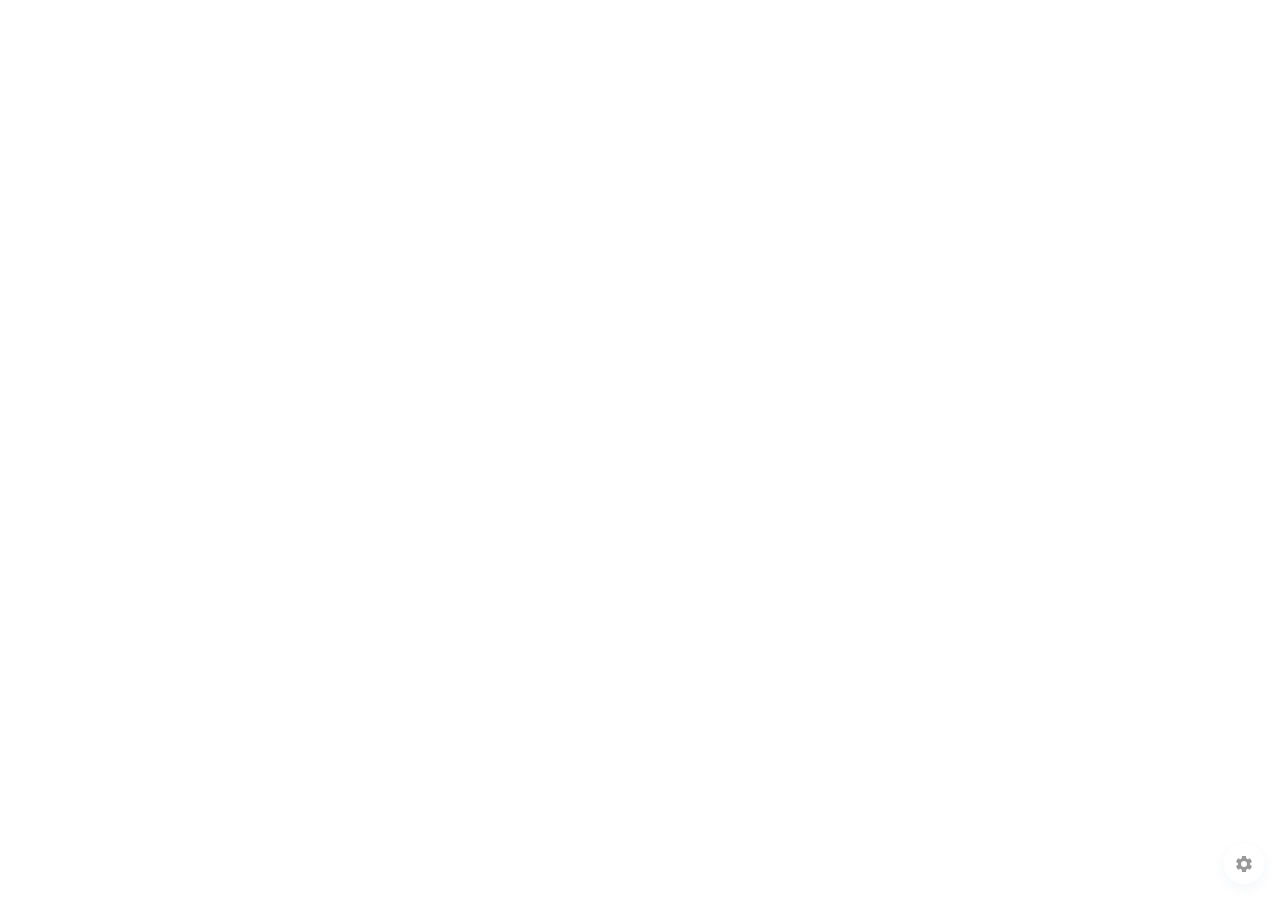
==== index.html @ f348ebe1 "feat: add admin dashboard and gameplay analytics for v0.4.0-beta Co-Authored-By: Claude Fable 5 <nor" ====
<!DOCTYPE html>
<html lang="ko">
<head>
  <meta charset="UTF-8" />
  <meta name="viewport"
        content="width=device-width, initial-scale=1.0, maximum-scale=1.0, user-scalable=no, viewport-fit=cover" />
  <title>이슬로 베이비 미니게임</title>

  <!-- PWA: 홈 화면 추가 / 앱처럼 실행 (상대경로 → GitHub Pages 하위경로 OK) -->
  <link rel="manifest" href="manifest.webmanifest" />
  <meta name="theme-color" content="#7fbce6" />
  <link rel="icon" type="image/svg+xml" href="assets/icons/icon.svg" />
  <!-- iOS 홈 화면 추가 대응 -->
  <meta name="mobile-web-app-capable" content="yes" />
  <meta name="apple-mobile-web-app-capable" content="yes" />
  <meta name="apple-mobile-web-app-status-bar-style" content="default" />
  <meta name="apple-mobile-web-app-title" content="이슬로게임" />
  <link rel="apple-touch-icon" href="assets/icons/icon.svg" />

  <!-- 스타일 (색/폰트 값은 theme.css 에서 수정) -->
  <link rel="stylesheet" href="css/reset.css" />
  <link rel="stylesheet" href="css/theme.css" />
  <link rel="stylesheet" href="css/game.css" />
  <link rel="stylesheet" href="css/admin.css" />
</head>
<body>
  <!-- 게임이 그려지는 루트 -->
  <div id="app"></div>

  <!-- 스크립트 로드 순서 중요:
       config → components → scenes → interactions → analytics → game → admin → main -->
  <script src="config.js"></script>
  <script src="js/components.js"></script>
  <script src="js/scenes.js"></script>
  <script src="js/interactions.js"></script>
  <script src="js/analytics.js"></script>
  <script src="js/game.js"></script>
  <script src="js/admin.js"></script>
  <script src="js/main.js"></script>

  <!-- PWA 서비스워커 등록 (오프라인 캐싱 — file:// 직접 실행 시엔 조용히 무시) -->
  <script>
    if ('serviceWorker' in navigator && location.protocol.indexOf('http') === 0) {
      window.addEventListener('load', function () {
        navigator.serviceWorker.register('sw.js').catch(function () {});
      });
    }
  </script>
</body>
</html>
---- css/game.css ----
/* =============================================================================
 * game.css — 레이아웃 & 장면 스타일 (카드형 UI)
 * (구조/모양 조정. 색·폰트 값은 theme.css 변수를 사용)
 * ========================================================================== */

body {
  font-family: var(--font-family);
  color: var(--color-text);
  background: var(--bg-gradient);
}

#app {
  position: relative;
  width: 100vw;
  height: 100vh;
  height: 100dvh;
  overflow: hidden;
}

/* =============================================================================
 * 전역 욕실 배경 (모든 장면 공통) — SVG 연출 또는 background.png
 * ========================================================================== */
.bg-layer {
  position: absolute;
  inset: 0;
  z-index: 0;
  overflow: hidden;
  background: var(--bg-gradient);
  pointer-events: none;
}
.bg-layer > svg { position: absolute; inset: 0; width: 100%; height: 100%; display: block; }
.bg-layer.has-image { background-size: cover; background-position: center; }

.bg-bubble {
  position: absolute;
  bottom: -120px;
  border-radius: 50%;
  background: radial-gradient(circle at 35% 30%, rgba(255,255,255,0.9), rgba(200,235,250,0.4));
  opacity: 0.5;
  animation: floatUp linear infinite;
  animation-duration: 10s;
}
.bg-layer.has-image .bg-bubble { display: none; }

/* =============================================================================
 * 화면(스크린) 공통 — 상단 STEP 진행바 + 중앙 카드
 * ========================================================================== */
.screen {
  position: absolute;
  inset: 0;
  z-index: 1;
  display: flex;
  flex-direction: column;
  align-items: center;
  justify-content: flex-start;
  padding: clamp(10px, 2vw, 24px);
  gap: clamp(8px, 1.4vh, 16px);
  opacity: 0;
  visibility: hidden;
  transition: opacity var(--t-base) ease;
}
/* v0.2.8: 장면 전환은 부드러운 크로스 페이드 (카드 중앙 정렬 유지).
 * "다음으로 넘어가는 화살표 느낌"은 좌측 컨트롤의 파란 '다음(→)' 버튼이 담당. */
.screen.is-active { opacity: 1; visibility: visible; }
.screen.is-leaving { opacity: 0; }

/* ----- 상단 진행 표시 (v0.2.5: MISSION → STEP1 → STEP2 → STEP3 → MISSION 성공!)
 * 현재 진행 위치만 활성화(진한 파랑), 나머지는 비활성.
 * 클릭 이동은 config.options.stepNavigationEnabled 로 잠금 가능. ------------- */
.phase-list {
  display: flex;
  align-items: center;
  gap: clamp(4px, 0.8vw, 8px);
  flex-wrap: wrap;
}
.phase-item {
  font-family: inherit;
  font-size: clamp(10px, 1.4vw, 13px);
  font-weight: 800;
  letter-spacing: 0.4px;
  padding: 4px clamp(8px, 1.4vw, 14px);
  border-radius: 999px;
  color: #9cc0d8;
  background: rgba(255, 255, 255, 0.82);
  border: 1px solid #cfe2f0;
  white-space: nowrap;
  transition: background var(--t-fast), color var(--t-fast), transform var(--t-fast);
}
.phase-item.is-current {
  color: var(--color-text-invert);
  background: var(--color-blue-deep);
  border-color: var(--color-blue-deep);
}
button.phase-item.is-clickable { cursor: pointer; }
button.phase-item.is-clickable:active { transform: scale(0.92); }

/* ----- 하단 페이지 인디케이터 (v0.2.7: 카드뉴스형 진행 표시) ----------
 * 작고 깔끔한 원형 점 + 현재 페이지만 진한 파랑 알약(라벨 표시).
 * 클릭 이동은 config.options.stepNavigationEnabled 로 잠금 가능. ------- */
.page-indicator {
  position: fixed;
  left: 50%;
  bottom: clamp(10px, 2vh, 18px);
  transform: translateX(-50%);
  z-index: 16;
  display: flex;
  align-items: center;
  justify-content: center;
  gap: clamp(6px, 1.2vw, 10px);
  padding: 6px clamp(10px, 1.6vw, 14px);
  background: rgba(255, 255, 255, 0.62);
  border-radius: 999px;
  box-shadow: var(--shadow-card);
  -webkit-backdrop-filter: blur(4px);
  backdrop-filter: blur(4px);
  max-width: 92vw;
}
.page-dot {
  width: clamp(9px, 1.4vw, 12px);
  height: clamp(9px, 1.4vw, 12px);
  border-radius: 999px;
  background: #cfe2f0;                    /* 연한 파랑 (지난/이후 페이지) */
  border: none;
  padding: 0;
  display: inline-flex;
  align-items: center;
  justify-content: center;
  transition: background var(--t-fast), transform var(--t-fast);
}
.page-dot.is-current {
  width: auto;
  height: auto;
  background: var(--color-blue-deep);     /* 진한 파랑 (현재 페이지) */
  padding: 4px clamp(10px, 1.6vw, 14px);
  border-radius: 999px;
}
.page-dot-label {
  font-size: clamp(10px, 1.4vw, 13px);
  font-weight: 800;
  color: var(--color-text-invert);
  white-space: nowrap;
  letter-spacing: 0.3px;
}
button.page-dot.is-clickable { cursor: pointer; font-family: inherit; }
button.page-dot.is-clickable:active { transform: scale(0.9); }

/* ----- (구버전 상단 진행 점 — v0.2.3, 복구 대비 보존) ----------------- */
.top-bar {
  width: 100%;
  display: flex;
  justify-content: flex-start;
  padding: 2px 0 0 clamp(6px, 1.6vw, 16px);
  min-height: 18px;
}
.step-dots {
  display: flex;
  align-items: center;
  gap: clamp(3px, 0.6vw, 6px);
  flex-wrap: wrap;
}
.step-dot {
  width: clamp(14px, 2vw, 20px);
  height: clamp(6px, 0.9vh, 9px);
  border-radius: 999px;
  background: rgba(255, 255, 255, 0.85);
  border: 1px solid #cfe2f0;
  padding: 0;
  transition: background var(--t-fast), width var(--t-fast);
}
.step-dot.is-done { background: #bcd9ee; border-color: #a9cde6; }
.step-dot.is-current {
  background: var(--color-blue-deep);
  border-color: var(--color-blue-deep);
  width: clamp(24px, 3.4vw, 34px);
}
button.step-dot.is-clickable { cursor: pointer; }
button.step-dot.is-clickable:active { transform: scale(0.88); }

/* ----- (구버전 상단 표시 — 복구 대비 보존) --------------------------- */
.step-badge {
  background: var(--color-blue-deep);
  color: var(--color-text-invert);
  font-weight: 800;
  font-size: var(--fs-hint);
  padding: 4px 18px;
  border-radius: 999px;
  letter-spacing: 1px;
}
.step-numbers { display: flex; gap: clamp(4px, 1vw, 10px); flex-wrap: wrap; justify-content: center; }
.step-num {
  width: clamp(26px, 3.4vw, 38px);
  height: clamp(26px, 3.4vw, 38px);
  border-radius: 50%;
  display: flex;
  align-items: center;
  justify-content: center;
  font-weight: 800;
  font-size: clamp(13px, 1.8vw, 20px);
  color: #9cc0d8;
  background: rgba(255, 255, 255, 0.72);
  border: 2px solid #cfe2f0;
  transition: transform var(--t-fast);
}
.step-num.is-done { color: #fff; background: var(--color-mint-deep); border-color: var(--color-mint-deep); }
.step-num.is-current { color: #fff; background: var(--color-blue-deep); border-color: var(--color-blue-deep); transform: scale(1.14); }
/* STEP 클릭 이동이 켜져 있을 때 (config.options.stepNavigationEnabled) */
button.step-num.is-clickable { cursor: pointer; font-family: inherit; }
button.step-num.is-clickable:active { transform: scale(0.9); }
.progress-bar {
  width: 100%;
  height: clamp(8px, 1.3vh, 12px);
  background: #dcebf4;
  border-radius: 999px;
  overflow: hidden;
}
.pfill {
  height: 100%;
  background: linear-gradient(90deg, var(--color-mint-deep), var(--color-blue-deep));
  border-radius: 999px;
  transition: width var(--t-base) ease;
}

/* ----- 카드 상단 STEP 배지 (v0.2.3) ---------------------------------- */
.step-chip {
  align-self: center;
  background: var(--color-blue-deep);
  color: var(--color-text-invert);
  font-weight: 800;
  font-size: clamp(14px, 2vw, 20px);
  letter-spacing: 1px;
  padding: 6px 22px;
  border-radius: 999px;
  box-shadow: var(--shadow-card);
  margin-bottom: clamp(6px, 1.2vh, 12px);
  white-space: nowrap;
}

/* ----- 장면 카드 (v0.2.8: 카드뉴스형 — 약간 투명한 화이트/블루 카드) ----
 * 레퍼런스처럼 둥근 모서리 + 얇은 하늘색 테두리 + 부드러운 그림자.
 * 완전 흰색 대신 반투명(프로스티드)이라 욕실 배경/거품이 은은하게 비친다. -- */
.scene-card {
  flex: 1;
  width: min(92vw, 720px);
  min-height: 0;
  margin-bottom: clamp(20px, 4vh, 44px);   /* 하단 안내(처음으로 안내) 자리 */
  background: linear-gradient(180deg, rgba(255, 255, 255, 0.82), rgba(238, 248, 255, 0.78));
  border: 1.5px solid rgba(150, 205, 235, 0.65);   /* 얇은 하늘색 테두리 */
  border-radius: clamp(22px, 3.4vw, 34px);
  box-shadow: 0 12px 34px rgba(74, 144, 194, 0.18);
  -webkit-backdrop-filter: blur(5px);
  backdrop-filter: blur(5px);
  padding: clamp(12px, 2.4vw, 26px);
  display: flex;
  flex-direction: column;
  align-items: center;
  overflow: hidden;
}
/* 제목: 카드 위 큰 글씨 (진한 네이비, 경고만 빨강) — 별도 박스 없이 카드에 배치 */
.card-title {
  font-size: clamp(22px, 3.6vw, 40px);
  font-weight: 800;
  color: var(--color-text);
  text-align: center;
  white-space: pre-line;
  line-height: 1.3;
  margin-bottom: clamp(8px, 1.6vh, 16px);
  max-width: 96%;
}
.card-title.is-warn { color: var(--color-warn); }    /* 경고 화면 제목만 빨강 */

/* ----- 카드 상단 헤더 (v0.2.8): 좌측 처음으로 미니 버튼 + 중앙 배지 ---- */
.card-header {
  position: relative;
  width: 100%;
  min-height: 36px;
  display: flex;
  align-items: center;
  justify-content: center;
  margin-bottom: clamp(6px, 1.2vh, 12px);
}
.card-home {
  position: absolute;
  left: 0;
  top: 50%;
  transform: translateY(-50%);
  display: inline-flex;
  align-items: center;
  gap: 5px;
  font-family: inherit;
  font-size: clamp(12px, 1.6vw, 15px);
  font-weight: 700;
  color: var(--color-blue-deep);
  background: rgba(255, 255, 255, 0.92);
  border: 1.5px solid var(--ph-border);
  border-radius: 999px;
  padding: 5px 12px;
  box-shadow: var(--shadow-card);
  cursor: pointer;
  white-space: nowrap;
}
.card-home:active { transform: translateY(-50%) scale(0.94); }
.card-home .ch-ico { font-size: 1.05em; line-height: 1; }
/* STEP / MISSION / MISSION 성공! 배지 (진한 파랑 알약 + 흰 글씨) */
.card-badge {
  background: var(--color-blue-deep);
  color: var(--color-text-invert);
  font-weight: 800;
  font-size: clamp(13px, 1.9vw, 18px);
  letter-spacing: 0.6px;
  padding: 5px 20px;
  border-radius: 999px;
  box-shadow: var(--shadow-card);
  white-space: nowrap;
}

/* ----- 카드 하단 페이지 인디케이터 (v0.2.8: 카드 안쪽 작은 점) --------- */
.page-dots-in {
  display: flex;
  align-items: center;
  justify-content: center;
  gap: clamp(6px, 1.2vw, 9px);
  margin-top: clamp(8px, 1.6vh, 14px);
  padding-top: 2px;
}
.pdot {
  width: clamp(8px, 1.2vw, 11px);
  height: clamp(8px, 1.2vw, 11px);
  border-radius: 999px;
  background: #d3e6f4;                    /* 연한 파랑 (지난/이후 페이지) */
  border: none;
  padding: 0;
  transition: background var(--t-fast), transform var(--t-fast);
}
.pdot.is-current { background: var(--color-blue-deep); transform: scale(1.3); }  /* 진한 파랑 */
button.pdot.is-clickable { cursor: pointer; }
button.pdot.is-clickable:active { transform: scale(0.9); }
.screen-body {
  position: relative;
  flex: 1;
  width: 100%;
  min-height: 0;
  display: flex;
  flex-direction: column;
  align-items: center;
  justify-content: center;
  gap: clamp(10px, 1.8vh, 20px);
}

/* ----- 멘트 ----------------------------------------------------------
 * 카드에 큰 제목(card-title)이 따로 있으므로 멘트는 안내문 크기로.
 * ------------------------------------------------------------------- */
.ment {
  font-size: clamp(17px, 2.6vw, 30px);
  font-weight: 800;
  line-height: 1.4;
  text-align: center;
  white-space: pre-line;
  max-width: 94%;
  color: var(--color-blue-deep);
  animation: fadeUp var(--t-slow) ease both;
}
.ment.is-strong { font-size: clamp(30px, 6vw, 58px); }

/* ----- 무대(stage) --------------------------------------------------- */
.stage {
  position: relative;
  width: min(84vw, 480px);
  min-height: clamp(190px, 30vh, 320px);
  display: flex;
  align-items: center;
  justify-content: center;
  touch-action: none;
}

/* ----- 힌트 ---------------------------------------------------------- */
.hint {
  font-size: var(--fs-hint);
  color: var(--color-text-soft);
  text-align: center;
  white-space: pre-line;
  animation: pulse 2s ease-in-out infinite;
}

/* =============================================================================
 * Asset / Placeholder
 * ========================================================================== */
.asset { position: relative; display: flex; align-items: center; justify-content: center; }
.asset > img { width: 100%; height: 100%; object-fit: contain; }
.placeholder {
  display: flex;
  align-items: center;
  justify-content: center;
  text-align: center;
  white-space: pre-line;
  font-weight: 700;
  color: var(--ph-text);
  background: var(--ph-bg);
  border: 2px dashed var(--ph-border);
  border-radius: var(--radius-md);
  padding: 8px;
  width: 100%;
  height: 100%;
  line-height: 1.3;
}
.placeholder-shape { background: transparent; border: none; padding: 0; }
.placeholder-shape svg { width: 100%; height: 100%; display: block; }

/* =============================================================================
 * 항상 떠있는 요소 (홈 버튼 · 로고 · 하단 안내)
 * ========================================================================== */
/* (v0.2.1까지 사용, 컨트롤 패널로 통합 — 복구 대비 보존) */
.home-btn {
  position: fixed;
  top: clamp(10px, 2vh, 20px);
  left: clamp(10px, 2vw, 20px);
  z-index: 21;
  min-height: 46px;
  padding: 0 clamp(14px, 2.2vw, 24px);
  font-size: var(--fs-hint);
  font-weight: 700;
  color: var(--color-blue-deep);
  background: rgba(255, 255, 255, 0.94);
  border: 2px solid var(--ph-border);
  border-radius: 999px;
  box-shadow: var(--shadow-card);
  transition: transform var(--t-fast);
  white-space: nowrap;
}
.home-btn:active { transform: scale(0.95); }

/* 좌측 컨트롤 패널: 처음으로 / 플레이 / 정지 (터치 영역 44px 이상) */
.control-panel {
  position: fixed;
  left: clamp(8px, 1.4vw, 18px);
  top: 50%;
  transform: translateY(-50%);
  z-index: 22;
  display: flex;
  flex-direction: column;
  gap: clamp(8px, 1.4vh, 14px);
}
.ctrl-btn {
  min-width: clamp(52px, 6vw, 66px);
  min-height: clamp(52px, 6vw, 66px);
  padding: 6px 8px;
  display: flex;
  flex-direction: column;
  align-items: center;
  justify-content: center;
  gap: 2px;
  color: var(--color-blue-deep);
  background: rgba(255, 255, 255, 0.94);
  border: 2px solid var(--ph-border);
  border-radius: 18px;
  box-shadow: var(--shadow-card);
  transition: transform var(--t-fast), background var(--t-fast), color var(--t-fast);
}
.ctrl-btn:active { transform: scale(0.94); }
.ctrl-btn.is-active {
  color: var(--color-text-invert);
  background: linear-gradient(135deg, var(--color-blue) 0%, var(--color-blue-deep) 100%);
  border-color: var(--color-blue-deep);
}
/* 다음 버튼: 파란 화살표 강조 (v0.2.8 — 레퍼런스 카드 사이 파란 화살표 느낌) */
.ctrl-btn.is-next {
  color: var(--color-text-invert);
  background: linear-gradient(135deg, var(--color-blue) 0%, var(--color-blue-deep) 100%);
  border-color: var(--color-blue-deep);
}
.ctrl-btn.is-next .ctrl-ico { font-size: clamp(20px, 2.8vw, 28px); font-weight: 900; }
/* 다음 버튼 비활성화 (마지막 장면) */
.ctrl-btn:disabled,
.ctrl-btn.is-disabled { opacity: 0.4; cursor: default; }
.ctrl-btn:disabled:active,
.ctrl-btn.is-disabled:active { transform: none; }
.ctrl-ico { font-size: clamp(18px, 2.4vw, 24px); line-height: 1; }
.ctrl-lbl { font-size: clamp(10px, 1.3vw, 13px); font-weight: 700; white-space: nowrap; }

.brand-logo {
  position: fixed;
  top: clamp(8px, 1.6vh, 16px);
  right: clamp(10px, 2vw, 22px);
  width: clamp(84px, 12vw, 124px);
  height: clamp(34px, 5.4vh, 52px);
  z-index: 20;
}

.bottom-hint {
  position: fixed;
  bottom: clamp(6px, 1.2vh, 12px);   /* 화면 맨 아래 작은 안내 (페이지 점은 카드 안쪽) */
  left: 50%;
  transform: translateX(-50%);
  z-index: 15;
  font-size: var(--fs-hint);
  color: var(--color-text-soft);
  background: rgba(255, 255, 255, 0.82);
  padding: 5px 16px;
  border-radius: 999px;
  max-width: 92vw;
  text-align: center;
}

/* =============================================================================
 * 게이트 (카카오 채널)
 * ========================================================================== */
.gate-title {
  font-size: var(--fs-title); font-weight: 800; text-align: center;
  white-space: pre-line; line-height: 1.4; color: var(--color-text);
}
.gate-desc { font-size: var(--fs-body); color: var(--color-text-soft); text-align: center; white-space: pre-line; line-height: 1.5; }
.qr-box {
  width: clamp(160px, 28vw, 240px);
  height: clamp(160px, 28vw, 240px);
  box-shadow: var(--shadow-soft);
  border-radius: var(--radius-md);
  overflow: hidden;
  background: var(--color-white);
}

/* =============================================================================
 * 큰 버튼
 * ========================================================================== */
.btn-primary {
  min-height: var(--btn-min-h);
  padding: 0 clamp(28px, 5vw, 56px);
  font-size: var(--fs-button);
  font-weight: 800;
  color: var(--color-text-invert);
  background: linear-gradient(135deg, var(--color-blue) 0%, var(--color-blue-deep) 100%);
  border-radius: 999px;
  box-shadow: var(--shadow-soft);
  transition: transform var(--t-fast);
}
.btn-primary:active { transform: scale(0.96); }

/* =============================================================================
 * 오늘의 미션
 * ========================================================================== */
.mission-badge {
  background: var(--color-mint-deep);
  color: var(--color-text-invert);
  font-weight: 800;
  font-size: var(--fs-body);
  padding: 8px 22px;
  border-radius: 999px;
  box-shadow: var(--shadow-card);
}
.mission-goal {
  font-size: clamp(24px, 4.2vw, 44px); font-weight: 800; text-align: center;
  white-space: pre-line; color: var(--color-text); max-width: 96%;
}
.mission-target {
  display: flex;
  align-items: center;
  gap: 14px;
  background: rgba(255, 255, 255, 0.9);
  border: 2px solid var(--ph-border);
  border-radius: var(--radius-md);
  padding: 12px 22px;
  box-shadow: var(--shadow-card);
}
.mini-germ { width: clamp(40px, 7vw, 58px); height: clamp(40px, 7vw, 58px); animation: wobble 1.6s ease-in-out infinite; }
.mission-target-text { font-size: var(--fs-body); font-weight: 800; color: #d84a4a; }

/* =============================================================================
 * eslo는 달라요 (제품 + 키워드)
 * ========================================================================== */
.brand-product { width: clamp(92px, 15vw, 138px); height: clamp(124px, 22vh, 190px); }
.keyword-list { display: flex; flex-direction: column; gap: 10px; align-items: center; }
.keyword {
  font-size: var(--fs-body);
  font-weight: 700;
  color: var(--color-blue-deep);
  background: rgba(255, 255, 255, 0.9);
  padding: 8px 20px;
  border-radius: 999px;
  box-shadow: var(--shadow-card);
}

/* =============================================================================
 * 민감/자극 게이지
 * ========================================================================== */
.gauge-wrap { width: min(88%, 520px); display: flex; flex-direction: column; gap: 6px; }
.gauge-head { display: flex; align-items: center; justify-content: space-between; gap: 10px; }
.gauge-label { font-size: var(--fs-hint); font-weight: 800; color: var(--color-text); }
.gauge-right { display: flex; align-items: center; gap: 8px; }
.gauge-percent { font-size: var(--fs-body); font-weight: 800; }
.gauge-bar {
  width: 100%;
  height: clamp(16px, 2.4vh, 24px);
  background: var(--color-white);
  border: 2px solid var(--ph-border);
  border-radius: 999px;
  overflow: hidden;
  box-shadow: var(--shadow-card);
}
.gauge-fill { height: 100%; width: 0%; border-radius: 999px; transition: width 140ms linear, background 200ms linear; }
.gauge-status { min-height: 1.25em; font-size: var(--fs-hint); font-weight: 800; text-align: center; }

.warning-light {
  width: clamp(30px, 5vw, 42px);
  height: clamp(30px, 5vw, 42px);
  opacity: 0;
  transform: scale(0.4);
  transition: opacity var(--t-fast), transform var(--t-fast);
}
.gauge-wrap.is-warning .warning-light { opacity: 1; transform: scale(1); animation: warnFlash 0.5s ease-in-out infinite; }
.gauge-wrap.is-warning .gauge-label,
.gauge-wrap.is-warning .gauge-status { color: var(--color-warn); }
.gauge-wrap.is-warning .gauge-bar { border-color: var(--color-warn); animation: shakeX 0.35s ease-in-out infinite; }
.gauge-wrap.is-calm .gauge-status { color: var(--color-mint-deep); }

/* =============================================================================
 * 드래그 장면 요소
 * ========================================================================== */
.child-body { position: relative; width: clamp(160px, 28vw, 240px); height: clamp(160px, 28vw, 240px); }
.foam-layer { position: absolute; inset: 0; pointer-events: none; z-index: 2; }
.foam-bubble {
  position: absolute;
  border-radius: 50%;
  background: radial-gradient(circle at 35% 30%, #ffffff, #dff2ff 70%, #cfe8f7);
  box-shadow: 0 1px 3px rgba(0,0,0,0.06);
  transform: translate(-50%, -50%);
}
.drag-tool {
  position: absolute;
  z-index: 4;
  width: clamp(82px, 14vw, 118px);
  height: clamp(82px, 14vw, 118px);
  touch-action: none;
  cursor: grab;
  filter: drop-shadow(0 6px 12px rgba(74,144,194,0.28));
  transition: transform var(--t-fast);
}
.drag-tool:active { cursor: grabbing; transform: scale(1.06); }

.rub-meter {
  position: absolute;
  bottom: -4px;
  left: 50%;
  transform: translateX(-50%);
  width: 60%;
  height: 12px;
  border-radius: 999px;
  background: var(--ph-border);
  overflow: hidden;
  z-index: 5;
}
.rub-meter .fill { height: 100%; width: 0%; background: linear-gradient(90deg, var(--color-mint), var(--color-mint-deep)); transition: width 120ms linear; }

/* 계면이 캐릭터 (헹구면 아래로 씻겨나감) */
.surfactant {
  position: absolute;
  width: clamp(34px, 7vw, 54px);
  height: clamp(34px, 7vw, 54px);
  transform: translate(-50%, -50%);
  z-index: 3;
  transition: transform 0.5s ease, opacity 0.5s ease, filter 0.3s ease;
}
.surfactant.is-washed { transform: translate(-50%, 260%) rotate(24deg); opacity: 0; }

.child-body.is-distress { animation: wobble 1.4s ease-in-out infinite; }

/* =============================================================================
 * 피부 클로즈업
 * ========================================================================== */
.closeup-panel {
  position: relative;
  width: min(78%, 340px);
  height: clamp(190px, 32vh, 320px);
  border-radius: var(--radius-lg);
  overflow: hidden;
  box-shadow: var(--shadow-card);
  background: #ffe8dd;
}
.closeup-panel.is-irritated { background: radial-gradient(circle at 42% 40%, #ffd9cf, #ffc7b7); }
.irritation {
  position: absolute;
  width: 16px;
  height: 16px;
  border-radius: 50%;
  background: radial-gradient(circle at 40% 35%, var(--color-warn), #e85c5c);
  transform: translate(-50%, -50%);
  animation: popIn var(--t-base) ease both;
  z-index: 2;
}

/* =============================================================================
 * 반짝임 / 미션 성공
 * ========================================================================== */
.sparkle {
  position: absolute;
  font-size: 26px;
  color: var(--color-clean);
  transform: translate(-50%, -50%);
  animation: twinkle 1.6s ease-in-out infinite;
  z-index: 3;
}
.success-title { font-size: clamp(30px, 6.5vw, 60px); font-weight: 800; text-align: center; color: var(--color-blue-deep); animation: fadeUp var(--t-slow) ease both; }
.success-desc {
  font-size: var(--fs-ment); font-weight: 800; text-align: center; white-space: pre-line;
  color: var(--color-mint-deep); max-width: 96%;
}
.confetti-layer { position: absolute; inset: 0; overflow: hidden; pointer-events: none; z-index: 0; }
.confetti {
  position: absolute;
  top: -24px;
  width: 10px;
  height: 15px;
  border-radius: 2px;
  animation-name: confettiFall;
  animation-timing-function: ease-in;
  animation-iteration-count: infinite;
}

/* =============================================================================
 * POINT! 안내 박스 (이슬로 사용 장면)
 * ========================================================================== */
.point-box {
  /* 가로 모드: 카드 오른쪽에 겹치지 않게 떠 있는 안내 (드래그 방해 X) */
  position: absolute;
  right: 0;
  top: 64%;
  transform: translateY(-50%);
  width: clamp(150px, 17vw, 200px);
  pointer-events: none;
  background: #fff9e8;
  border: 2px solid #ffe08a;
  border-radius: var(--radius-sm);
  padding: 10px 14px;
  text-align: center;
  box-shadow: var(--shadow-card);
}
.point-box .pb-title {
  display: inline-block;
  background: #f5b840;
  color: #fff;
  font-weight: 800;
  font-size: clamp(11px, 1.5vw, 14px);
  padding: 2px 12px;
  border-radius: 999px;
  margin-bottom: 6px;
}
.point-box .pb-body {
  font-size: var(--fs-hint);
  font-weight: 700;
  color: #8a6d2f;
  white-space: pre-line;
  line-height: 1.45;
}

/* =============================================================================
 * 엔딩 (깨끗한 피부 + 이슬로 베이비 3종)
 * ========================================================================== */
.ending-row {
  display: flex;
  align-items: center;
  justify-content: center;
  gap: clamp(14px, 3vw, 40px);
  flex-wrap: wrap;
}
.ending-baby {
  position: relative;
  width: clamp(120px, 20vw, 190px);
  height: clamp(120px, 20vw, 190px);
}
.ending-baby .child-body { width: 100%; height: 100%; }
.ending-brand {
  display: flex;
  flex-direction: column;
  align-items: center;
  gap: 6px;
}
.ending-brand-name {
  font-size: var(--fs-body);
  font-weight: 800;
  color: var(--color-blue-deep);
}
.ending-caption {
  font-size: var(--fs-hint);
  font-weight: 700;
  color: var(--color-text-soft);
}
.cards.is-compact { gap: clamp(6px, 1.4vw, 14px); }
.cards.is-compact .product-card { width: clamp(70px, 10vw, 96px); padding: 8px; box-shadow: none; background: transparent; }
.cards.is-compact .card-visual { height: clamp(90px, 13vh, 130px); }
.ending-logo { width: clamp(120px, 22vw, 190px); height: clamp(56px, 9vw, 88px); }
.cards { display: flex; gap: clamp(10px, 2.2vw, 24px); flex-wrap: wrap; justify-content: center; }
.product-card {
  width: clamp(110px, 19vw, 168px);
  background: var(--color-white);
  border-radius: var(--radius-md);
  box-shadow: var(--shadow-card);
  padding: 12px;
  display: flex;
  flex-direction: column;
  align-items: center;
  gap: 8px;
}
.product-card .card-visual { width: 100%; height: clamp(110px, 16vh, 160px); }
.product-card .card-name { font-size: var(--fs-hint); font-weight: 700; text-align: center; white-space: pre-line; color: var(--color-text); }
.ending-sub {
  font-size: var(--fs-body); color: var(--color-text-soft); white-space: pre-line;
  text-align: center; line-height: 1.5; max-width: 96%;
}

/* =============================================================================
 * (미사용이지만 보존) 돋보기/피부원 — 이전 흐름 복구 대비
 * ========================================================================== */
.inspect-wrap { position: relative; width: clamp(200px, 42vw, 320px); height: clamp(200px, 42vw, 320px); }
.magnifier { position: absolute; inset: 0; z-index: 3; }
.skin-circle { position: absolute; inset: 12%; border-radius: 50%; overflow: hidden; background: #ffe8dd; }

/* =============================================================================
 * 애니메이션
 * ========================================================================== */
@keyframes fadeUp { from { opacity: 0; transform: translateY(18px); } to { opacity: 1; transform: translateY(0); } }
@keyframes pulse { 0%, 100% { opacity: 0.5; } 50% { opacity: 1; } }
@keyframes popIn { from { opacity: 0; transform: translate(-50%, -50%) scale(0); } to { opacity: 1; transform: translate(-50%, -50%) scale(1); } }
@keyframes twinkle {
  0%, 100% { opacity: 0.4; transform: translate(-50%, -50%) scale(0.8); }
  50%      { opacity: 1;   transform: translate(-50%, -50%) scale(1.2); }
}
@keyframes warnFlash {
  0%, 100% { opacity: 1;   filter: brightness(1); }
  50%      { opacity: 0.35; filter: brightness(1.4); }
}
@keyframes shakeX {
  0%, 100% { transform: translateX(0); }
  25%      { transform: translateX(-4px); }
  75%      { transform: translateX(4px); }
}
@keyframes wobble { 0%, 100% { transform: rotate(-3deg); } 50% { transform: rotate(3deg); } }
@keyframes floatUp { from { transform: translateY(0); } to { transform: translateY(-116vh); } }
@keyframes confettiFall {
  0%   { transform: translateY(0) rotate(0deg); opacity: 1; }
  100% { transform: translateY(70vh) rotate(360deg); opacity: 0.15; }
}

/* =============================================================================
 * ★ v0.3.0 디자인 시스템 — 브랜드 체험 앱 리디자인 (시각 레이어만, 기능/구조 불변)
 *   - STEP별 컬러 테마 (game.js 가 .screen 에 theme-* 클래스 부여)
 *   - 유리카드(glassmorphism) · 광원 · 여백 축소 · 타이포 · 게이지/배지/버튼 리뉴얼
 *   원본 규칙 뒤에 위치 → 동일 특이도에서 우선 적용. (세로 모드는 이후 미디어쿼리)
 * ========================================================================== */

/* ---- STEP별 컬러 테마 (액센트/광원) ---- */
.screen {
  --accent:      #5aa9e0;
  --accent-deep: #3f86c4;
  --accent-soft: rgba(188, 222, 246, 0.55);
  --accent-2:    #ffd479;
  --glow:        rgba(120, 190, 235, 0.32);
}
.theme-mint    { --accent:#43c1a3; --accent-deep:#2ba286; --accent-soft:rgba(178,232,214,0.58); --accent-2:#8fe3c4; --glow:rgba(90,214,182,0.32); }
.theme-blue    { --accent:#57a7e2; --accent-deep:#3d85c6; --accent-soft:rgba(190,224,247,0.58); --accent-2:#bfe6ff; --glow:rgba(96,176,236,0.32); }
.theme-sky     { --accent:#74c6f2; --accent-deep:#46a7db; --accent-soft:rgba(206,238,252,0.62); --accent-2:#d6f2ff; --glow:rgba(140,214,248,0.34); }
.theme-orange  { --accent:#ffb257; --accent-deep:#f18f2c; --accent-soft:rgba(255,227,186,0.62); --accent-2:#ffdba2; --glow:rgba(255,188,108,0.40); }
.theme-red     { --accent:#ff7c7c; --accent-deep:#e85454; --accent-soft:rgba(255,216,216,0.62); --accent-2:#ffb2b2; --glow:rgba(255,124,124,0.42); }
.theme-success { --accent:#43c1a3; --accent-deep:#2ba286; --accent-soft:rgba(200,238,218,0.62); --accent-2:#ffce56; --glow:rgba(255,206,110,0.40); }
.theme-brand   { --accent:#43c1a3; --accent-deep:#2ba286; --accent-soft:rgba(182,232,215,0.62); --accent-2:#8fe3c4; --glow:rgba(96,214,184,0.36); }

/* 욕실 공간 안에서 콘텐츠가 진행되는 느낌: 카드 뒤 은은한 테마 광원 */
.screen::before {
  content: "";
  position: absolute;
  left: 50%; top: 45%;
  width: min(128vw, 940px); height: min(120vh, 780px);
  transform: translate(-50%, -50%);
  background: radial-gradient(closest-side, var(--glow), transparent 70%);
  z-index: 0;
  pointer-events: none;
  transition: background var(--t-slow) ease;
}

/* ---- 유리카드 (glassmorphism) ---- */
.screen { gap: clamp(6px, 1vh, 12px); }
.scene-card {
  position: relative;
  z-index: 1;
  width: min(94vw, 780px);
  margin-bottom: clamp(14px, 2.6vh, 30px);
  padding: clamp(14px, 2.4vw, 30px) clamp(16px, 2.8vw, 36px);
  background: linear-gradient(158deg, rgba(255,255,255,0.80) 0%, var(--accent-soft) 118%);
  border: 1.5px solid rgba(255,255,255,0.9);
  border-radius: clamp(28px, 4vw, 40px);
  box-shadow:
    0 22px 54px rgba(48, 104, 158, 0.24),
    0 2px 0 rgba(255,255,255,0.5) inset,
    0 0 0 1px var(--accent-soft);
  -webkit-backdrop-filter: blur(16px) saturate(1.18);
  backdrop-filter: blur(16px) saturate(1.18);
  overflow: hidden;
  animation: cardIn 320ms cubic-bezier(.2,.85,.25,1) both;
}
.scene-card::before {   /* 상단 유리 하이라이트 */
  content: ""; position: absolute; left: 0; right: 0; top: 0; height: 42%;
  background: linear-gradient(180deg, rgba(255,255,255,0.5), transparent);
  pointer-events: none; z-index: 0;
}
.screen-body { gap: clamp(6px, 1vh, 12px); z-index: 1; }

/* ---- 타이포그래피 ---- */
.card-title {
  font-size: clamp(24px, 4vw, 46px);
  font-weight: 900;
  letter-spacing: -0.6px;
  line-height: 1.2;
  color: var(--color-text);
  margin-bottom: clamp(4px, 1vh, 10px);
  text-shadow: 0 1px 0 rgba(255,255,255,0.5);
  animation: fadeUp 300ms ease both;
}
.card-title.is-warn { color: var(--color-warn); text-shadow: 0 1px 10px rgba(255,120,120,0.25); }
.hint {
  font-size: clamp(13px, 1.7vw, 18px);
  font-weight: 700;
  color: var(--color-text-soft);
}

/* ---- STEP/MISSION 배지 (iOS pill · 입체 · shine) ---- */
.card-header { min-height: 34px; margin-bottom: clamp(4px, 1vh, 10px); z-index: 2; }
.card-badge {
  position: relative;
  overflow: hidden;
  background: linear-gradient(165deg, var(--accent), var(--accent-deep));
  color: #fff;
  font-size: clamp(12px, 1.6vw, 15px);
  letter-spacing: 0.3px;
  padding: 5px 15px;
  border-radius: 999px;
  box-shadow: 0 5px 14px rgba(40,90,130,0.30), inset 0 1px 0 rgba(255,255,255,0.55);
}
.card-badge::after {
  content: ""; position: absolute; top: 0; left: -50%; width: 40%; height: 100%;
  background: linear-gradient(100deg, transparent, rgba(255,255,255,0.65), transparent);
  transform: skewX(-18deg);
  animation: badgeShine 3.4s ease-in-out infinite;
}
.card-home {
  background: rgba(255,255,255,0.66);
  border: 1px solid rgba(255,255,255,0.85);
  color: var(--color-blue-deep);
  box-shadow: 0 4px 12px rgba(60,120,160,0.16), inset 0 1px 0 rgba(255,255,255,0.9);
  -webkit-backdrop-filter: blur(8px); backdrop-filter: blur(8px);
  transition: transform var(--t-fast), box-shadow var(--t-fast);
}
@media (hover:hover) { .card-home:hover { transform: translateY(-50%) translateY(-1px); } }

/* ---- 페이지 인디케이터 (iOS 스타일: 현재 페이지 알약으로 확장) ---- */
.page-dots-in { gap: clamp(6px, 1vw, 8px); margin-top: clamp(6px, 1.4vh, 12px); }
.pdot {
  width: clamp(7px, 1vw, 9px); height: clamp(7px, 1vw, 9px);
  background: rgba(255,255,255,0.85);
  box-shadow: 0 1px 3px rgba(50,100,150,0.22);
  transition: width 260ms cubic-bezier(.3,.8,.3,1), background 260ms ease, transform var(--t-fast);
}
.pdot.is-current {
  width: clamp(20px, 2.6vw, 28px);
  background: linear-gradient(90deg, var(--accent), var(--accent-deep));
  box-shadow: 0 2px 8px rgba(40,90,130,0.32);
  transform: none;
}

/* ---- 무대: 욕조/거품 베이스 + 캐릭터·제품 확대 ---- */
.stage::before {
  content: ""; position: absolute; left: 50%; bottom: 3%;
  width: 82%; height: 32%; transform: translateX(-50%);
  background: radial-gradient(ellipse at 50% 42%, rgba(255,255,255,0.92), rgba(220,240,255,0.5) 58%, transparent 74%);
  filter: blur(2px); z-index: 0; pointer-events: none;
}
.child-body {
  position: relative; z-index: 1;
  width: clamp(200px, 34vw, 300px); height: clamp(200px, 34vw, 300px);
  animation: popScale 340ms cubic-bezier(.2,.9,.3,1.1) both;
  filter: drop-shadow(0 10px 18px rgba(70,120,160,0.22));
}
.drag-tool {
  width: clamp(104px, 16vw, 150px); height: clamp(104px, 16vw, 150px);
  filter: drop-shadow(0 8px 16px rgba(74,144,194,0.32));
  animation: productIn 340ms cubic-bezier(.2,.85,.25,1) both;
}
.drag-tool:active { animation: none; }
.brand-product {
  width: clamp(120px, 20vw, 196px); height: clamp(168px, 30vh, 258px);
  filter: drop-shadow(0 12px 22px rgba(70,120,160,0.24));
  animation: productIn 360ms cubic-bezier(.2,.85,.25,1) both;
}

/* ---- 이슬로 소개 키워드 (체크/잎 느낌 pill) ---- */
.keyword-list { gap: clamp(7px, 1.2vh, 12px); }
.keyword {
  background: rgba(255,255,255,0.82);
  color: var(--accent-deep);
  border: 1px solid var(--accent-soft);
  box-shadow: 0 4px 12px rgba(60,120,160,0.14);
  animation: fadeUp 320ms ease both;
}

/* ---- 게이지 (굵고 광택 · 애니메이션 · 상승 시 pulse) ---- */
.gauge-wrap { width: min(92%, 560px); gap: 5px; }
.gauge-label { font-size: clamp(12px, 1.6vw, 16px); }
.gauge-percent { font-size: clamp(18px, 2.4vw, 26px); font-weight: 900; }
.gauge-bar {
  height: clamp(20px, 2.8vh, 30px);
  background: rgba(255,255,255,0.72);
  border: none;
  box-shadow: inset 0 2px 6px rgba(60,110,150,0.20), 0 1px 0 rgba(255,255,255,0.85);
}
.gauge-fill {
  position: relative;
  transition: width 240ms cubic-bezier(.3,.85,.35,1), background 240ms linear;
}
.gauge-fill::after {
  content: ""; position: absolute; left: 6px; right: 6px; top: 3px; height: 36%;
  border-radius: 999px;
  background: linear-gradient(180deg, rgba(255,255,255,0.6), transparent);
}
.gauge-wrap.is-warning .gauge-bar {
  animation: gaugePulse 1s ease-in-out infinite;
}
.gauge-wrap.is-calm .gauge-bar { box-shadow: inset 0 2px 6px rgba(60,110,150,0.18), 0 0 0 3px rgba(120,182,240,0.28); }

/* ---- 컨트롤 버튼 (유리 · 아이콘 중심 · hover/active) ---- */
.control-panel { gap: clamp(9px, 1.5vh, 14px); }
.ctrl-btn {
  min-width: clamp(48px, 5.4vw, 60px);
  min-height: clamp(48px, 5.4vw, 60px);
  border-radius: 20px;
  color: var(--color-blue-deep);
  background: rgba(255,255,255,0.68);
  border: 1px solid rgba(255,255,255,0.85);
  box-shadow: 0 6px 16px rgba(60,110,160,0.18), inset 0 1px 0 rgba(255,255,255,0.9);
  -webkit-backdrop-filter: blur(9px); backdrop-filter: blur(9px);
  transition: transform var(--t-fast) cubic-bezier(.3,.8,.3,1), box-shadow var(--t-fast), background var(--t-fast), color var(--t-fast);
}
@media (hover:hover) { .ctrl-btn:hover { transform: translateY(-2px); box-shadow: 0 11px 24px rgba(60,110,160,0.26); } }
.ctrl-btn:active { transform: scale(0.92); }
.ctrl-btn.is-active, .ctrl-btn.is-next {
  color: #fff;
  background: linear-gradient(140deg, var(--color-blue), var(--color-blue-deep));
  border-color: rgba(255,255,255,0.5);
  box-shadow: 0 8px 20px rgba(50,110,170,0.34), inset 0 1px 0 rgba(255,255,255,0.4);
}
.ctrl-ico { font-size: clamp(19px, 2.5vw, 25px); }
.ctrl-lbl { font-size: clamp(9px, 1.2vw, 12px); font-weight: 800; }

/* ---- 큰 버튼 (게이트/다시하기) ---- */
.btn-primary {
  background: linear-gradient(135deg, var(--color-blue), var(--color-blue-deep));
  box-shadow: 0 12px 26px rgba(55,120,175,0.36), inset 0 1px 0 rgba(255,255,255,0.4);
  transition: transform var(--t-fast) cubic-bezier(.3,.8,.3,1), box-shadow var(--t-fast);
}
@media (hover:hover) { .btn-primary:hover { transform: translateY(-2px); box-shadow: 0 16px 32px rgba(55,120,175,0.42); } }
.btn-primary:active { transform: scale(0.96); }

/* ---- 제품 카드(최종 3종) 확대 ---- */
.product-card .card-visual { height: clamp(150px, 20vh, 210px); }
.cards.is-compact .card-visual { height: clamp(120px, 17vh, 168px); }
.ending-baby { width: clamp(150px, 24vw, 230px); height: clamp(150px, 24vw, 230px); }

/* ---- MISSION 화면: 헤더 배지로 대체되므로 본문 중복 배지 숨김 ---- */
.mission-badge { display: none; }
.mission-goal { font-size: clamp(26px, 4.6vw, 48px); font-weight: 900; letter-spacing: -0.5px; }

/* ---- POINT 카드 등장 ---- */
.point-box { animation: popScale 320ms cubic-bezier(.2,.9,.3,1.1) both; }

/* ---- v0.3.0 키프레임 ---- */
@keyframes cardIn { from { opacity: 0; transform: translateY(14px) scale(0.965); } to { opacity: 1; transform: none; } }
@keyframes popScale { from { opacity: 0; transform: scale(0.86); } to { opacity: 1; transform: scale(1); } }
@keyframes productIn { from { opacity: 0; transform: translateY(16px) scale(0.92); } to { opacity: 1; transform: none; } }
@keyframes badgeShine { 0%, 62% { left: -55%; } 88%, 100% { left: 135%; } }
@keyframes gaugePulse {
  0%, 100% { box-shadow: inset 0 2px 6px rgba(200,70,70,0.28), 0 0 0 2px rgba(255,120,120,0.18); }
  50%      { box-shadow: inset 0 2px 6px rgba(200,70,70,0.28), 0 0 0 8px rgba(255,120,120,0.0); }
}

/* =============================================================================
 * ★ v0.3.2-beta — 타이포그래피 정리 + 경고 화면 리뉴얼 (게이지는 JS에서 미표시)
 *   카드뉴스처럼 읽기 좋게 줄 간격·계층·문단 여백 정리. (원본 뒤 → 우선 적용)
 * ========================================================================== */

/* ---- 타이포 계층: 제목 / 보조문구 / 안내문 ---- */
.card-title {
  line-height: 1.32;                 /* 줄 간격 확대 (기존 1.2) */
  letter-spacing: -0.4px;
  margin-bottom: clamp(8px, 1.8vh, 18px);
  word-break: keep-all;              /* 한글 단어 단위 줄바꿈 (읽기 흐름) */
}
.mission-goal {
  line-height: 1.34;
  word-break: keep-all;
  margin-bottom: clamp(4px, 1vh, 10px);
}
.ment { line-height: 1.5; word-break: keep-all; }
.success-desc { line-height: 1.5; word-break: keep-all; }
.ending-sub { line-height: 1.65; word-break: keep-all; }
.keyword { line-height: 1.35; }
.gate-title { line-height: 1.5; word-break: keep-all; }
.gate-desc { line-height: 1.6; }
/* 조작 안내 / 보조 문구: 더 작고 차분하게, 위쪽 여백으로 본문과 분리 */
.hint {
  font-size: clamp(12px, 1.55vw, 16px);
  font-weight: 600;
  line-height: 1.5;
  color: var(--color-text-soft);
  margin-top: clamp(2px, 0.8vh, 8px);
  opacity: 0.92;
}
/* 본문 요소 사이 호흡 (카드뉴스 문단 여백) */
.screen-body { gap: clamp(10px, 1.8vh, 20px); }

/* ---- 경고 화면 (v0.3.2): 추가 문구 + 큰 비상 경고등 ---- */
.warning-sub {
  font-size: clamp(17px, 2.6vw, 26px);
  font-weight: 800;
  line-height: 1.4;
  color: var(--color-warn);
  text-align: center;
  white-space: pre-line;
  word-break: keep-all;
  margin-top: -2px;
  animation: fadeUp 320ms ease both;
}
/* 비상 경고등 — 기존보다 크게, 무대 좌하단, 반응형(넘침/잘림 방지) */
.warning-light.is-big {
  position: absolute;
  left: clamp(2px, 2vw, 14px);
  bottom: clamp(2px, 3vh, 18px);
  width: clamp(56px, 15vw, 116px);
  height: clamp(56px, 15vw, 116px);
  max-width: 40%;
  opacity: 1;
  transform: none;
  z-index: 5;
  filter: drop-shadow(0 6px 14px rgba(220,70,70,0.35));
  animation: warnFlash 0.6s ease-in-out infinite;
}

/* =============================================================================
 * 반응형: 태블릿 가로 / 모바일 / 세로 모드
 * - 가로: 기존 카드 UI 유지
 * - 세로: 위→아래로 흐르는 모바일 게임 UI (필요 시 스크롤 허용)
 * ========================================================================== */

/* 세로가 짧은 태블릿 가로모드 */
@media (max-height: 640px) and (orientation: landscape) {
  .stage { min-height: 38vh; }
  .scene-card { margin-bottom: 24px; }
}

/* 좁은 화면 공통: 상단바 좌우 여백/코너 축소 */
@media (max-width: 560px) {
  .top-bar { padding: 0 clamp(8px, 3vw, 20px); }
  .brand-logo { width: 74px; height: 34px; }
}

/* ----- 세로(portrait) 모드: 모바일 게임형 세로 흐름 ------------------- */
@media (orientation: portrait) {
  /* 화면이 답답하면 세로 스크롤 허용 */
  .screen {
    overflow-y: auto;
    justify-content: flex-start;
    padding: 8px 8px 96px;                /* 하단: 컨트롤 패널 자리 (페이지 점은 카드 안쪽) */
  }
  .scene-card {
    flex: none;                            /* 내용만큼 늘어나고 스크롤 */
    width: 100%;                           /* 화면 폭 초과(가로 잘림) 방지 */
    max-width: 560px;
    min-height: 60vh;
    margin-bottom: 12px;
  }
  .top-bar { width: 100%; padding: 0 2px; }
  /* 진행 표시 5개(MISSION~MISSION 성공!)가 한 줄에 들어가도록 축소 */
  .phase-list { gap: 3px; }
  .phase-item { font-size: 10px; padding: 3px 7px; letter-spacing: 0.2px; }
  /* (구버전 번호 내비게이션 — 복구 대비 보존) */
  .step-numbers { gap: 3px; max-width: 100%; }
  .step-num { width: 28px; height: 28px; font-size: 12px; }

  /* 무대/캐릭터: v0.3.0 확대 (비율 유지, 화면 폭 내) */
  .stage { width: 100%; min-height: clamp(200px, 34vh, 320px); }
  .child-body { width: clamp(190px, 54vw, 280px); height: clamp(190px, 54vw, 280px); }
  .drag-tool { width: clamp(92px, 27vw, 132px); height: clamp(92px, 27vw, 132px); }
  .surfactant { width: clamp(34px, 11vw, 52px); height: clamp(34px, 11vw, 52px); }
  .gauge-wrap { width: 100%; }
  .closeup-panel { width: min(94%, 340px); }
  .brand-product { width: clamp(118px, 34vw, 170px); height: clamp(160px, 46vw, 230px); }
  /* 카드 여백 축소 (세로에서 꽉 차게) */
  .scene-card { padding: clamp(12px, 3.6vw, 20px) clamp(12px, 3.8vw, 22px); }

  /* 너무 작아지는 요소는 세로 배치로 전환 */
  .cards { flex-direction: column; align-items: center; gap: 10px; }
  .product-card { width: min(78vw, 240px); flex-direction: row; gap: 12px; }
  .product-card .card-visual { width: 84px; height: 104px; flex: none; }
  .mission-target { flex-direction: column; text-align: center; }

  /* POINT 박스: 세로 모드에서는 흐름 안에 배치 */
  .point-box {
    position: static;
    transform: none;
    width: auto;
    max-width: 88%;
    margin-top: 4px;
  }

  /* 엔딩: 아이 → 3종 순서로 세로 배치, 3종 미니 카드는 가로 유지 */
  .ending-row { flex-direction: column; gap: 10px; }
  .cards.is-compact { flex-direction: row; }
  .cards.is-compact .product-card { width: clamp(64px, 22vw, 90px); flex-direction: column; gap: 0; }
  .cards.is-compact .card-visual { width: 100%; height: clamp(80px, 24vw, 110px); }

  /* 컨트롤 패널: 좌측 세로 → 하단 중앙 가로 배치 (4버튼) */
  .control-panel {
    top: auto;
    bottom: calc(10px + env(safe-area-inset-bottom, 0px));
    left: 50%;
    transform: translateX(-50%);
    flex-direction: row;
    gap: 10px;
  }
  .ctrl-btn { min-width: 56px; min-height: 54px; }

  /* 카드 안 헤더: 좁은 화면에서 처음으로 버튼·배지 크기 축소 */
  .card-header { min-height: 32px; }
  .card-home { font-size: 11px; padding: 4px 9px; }
  .card-badge { font-size: 13px; padding: 4px 14px; }

  /* 하단 안내는 컨트롤과 겹치므로 세로 모드에서 숨김 */
  .bottom-hint { display: none !important; }
}

/* 아주 좁은 모바일(≤400px): 글자·게이지 미세 조정 */
@media (max-width: 400px) {
  .card-title { font-size: 20px; }
  .ment { font-size: 17px; }
  .gauge-bar { height: 16px; }
  .btn-primary { min-height: 56px; padding: 0 24px; font-size: 17px; }
}
---- css/admin.css ----
/* =============================================================================
 * admin.css — 관리자 대시보드 스타일 (v0.4.0-beta)
 * 게임과 동일한 브랜드 톤(파스텔 블루/화이트·유리카드). theme.css 변수 사용.
 * ========================================================================== */

/* ---- 톱니바퀴 진입 버튼 (우측 하단, 은은하게) ---- */
.admin-gear {
  position: fixed;
  right: calc(clamp(8px, 2vw, 16px) + env(safe-area-inset-right, 0px));
  bottom: calc(clamp(8px, 2vh, 16px) + env(safe-area-inset-bottom, 0px));
  z-index: 30;
  width: 40px;
  height: 40px;
  display: flex;
  align-items: center;
  justify-content: center;
  padding: 0;
  color: var(--color-blue-deep);
  background: rgba(255, 255, 255, 0.55);
  border: 1px solid rgba(255, 255, 255, 0.8);
  border-radius: 50%;
  box-shadow: 0 4px 12px rgba(60, 110, 160, 0.16);
  -webkit-backdrop-filter: blur(8px);
  backdrop-filter: blur(8px);
  opacity: 0.4;
  cursor: pointer;
  transition: opacity var(--t-fast), transform var(--t-fast), box-shadow var(--t-fast);
}
.admin-gear:hover { opacity: 0.95; transform: rotate(30deg); }
.admin-gear:active { transform: scale(0.9); }
.admin-gear svg { display: block; }

/* ---- 오버레이 (로그인 / 대시보드 공용) ---- */
.admin-overlay {
  position: fixed;
  inset: 0;
  z-index: 60;
  display: flex;
  align-items: center;
  justify-content: center;
  padding: clamp(12px, 3vw, 28px);
  background: rgba(40, 70, 95, 0.42);
  -webkit-backdrop-filter: blur(4px);
  backdrop-filter: blur(4px);
  overflow-y: auto;
  animation: adminFade 200ms ease both;
}
@keyframes adminFade { from { opacity: 0; } to { opacity: 1; } }

/* 공용 유리카드 */
.admin-login,
.admin-panel {
  background: linear-gradient(160deg, rgba(255,255,255,0.92), rgba(238,248,255,0.9));
  border: 1.5px solid rgba(255, 255, 255, 0.9);
  border-radius: clamp(20px, 3vw, 28px);
  box-shadow: 0 20px 50px rgba(48, 104, 158, 0.28);
  -webkit-backdrop-filter: blur(14px);
  backdrop-filter: blur(14px);
  animation: adminPop 220ms cubic-bezier(.2,.85,.25,1) both;
}
@keyframes adminPop { from { opacity: 0; transform: translateY(12px) scale(0.97); } to { opacity: 1; transform: none; } }

/* ---- 로그인 ---- */
.admin-login {
  width: min(92vw, 340px);
  padding: clamp(22px, 5vw, 32px);
  display: flex;
  flex-direction: column;
  align-items: stretch;
  text-align: center;
}
.admin-login-title { font-size: clamp(20px, 4vw, 24px); font-weight: 900; color: var(--color-text); }
.admin-login-desc { font-size: var(--fs-hint); color: var(--color-text-soft); margin: 6px 0 16px; }
.admin-input {
  width: 100%;
  box-sizing: border-box;
  font-family: inherit;
  font-size: 16px;                 /* iOS 확대 방지 */
  text-align: center;
  padding: 12px 14px;
  color: var(--color-text);
  background: #fff;
  border: 1.5px solid var(--ph-border);
  border-radius: 14px;
  outline: none;
  transition: border-color var(--t-fast);
}
.admin-input:focus { border-color: var(--color-blue); }
.admin-login-err { font-size: var(--fs-hint); font-weight: 700; color: var(--color-warn); margin-top: 10px; min-height: 1.2em; }
.admin-login-actions { display: flex; gap: 10px; margin-top: 16px; }
.admin-login-actions .admin-btn { flex: 1; }

/* ---- 버튼 ---- */
.admin-btn {
  font-family: inherit;
  font-weight: 800;
  font-size: clamp(14px, 2vw, 16px);
  min-height: 46px;
  padding: 0 18px;
  border-radius: 999px;
  border: 1.5px solid transparent;
  cursor: pointer;
  transition: transform var(--t-fast), box-shadow var(--t-fast), background var(--t-fast);
}
.admin-btn:active { transform: scale(0.96); }
.admin-btn-primary {
  color: #fff;
  background: linear-gradient(135deg, var(--color-blue), var(--color-blue-deep));
  box-shadow: 0 8px 18px rgba(55, 120, 175, 0.3);
}
.admin-btn-ghost {
  color: var(--color-blue-deep);
  background: rgba(255, 255, 255, 0.8);
  border-color: var(--ph-border);
}
.admin-btn-danger {
  color: #b4443a;
  background: #ffecec;
  border-color: #ffc9c4;
}

/* ---- 대시보드 패널 ---- */
.admin-panel {
  width: min(94vw, 560px);
  max-height: 90vh;
  display: flex;
  flex-direction: column;
  overflow: hidden;
}
.admin-header {
  display: flex;
  align-items: center;
  justify-content: space-between;
  padding: clamp(16px, 3vw, 22px) clamp(18px, 3.5vw, 26px);
  border-bottom: 1px solid rgba(150, 195, 230, 0.35);
}
.admin-title { font-size: clamp(19px, 3.4vw, 24px); font-weight: 900; color: var(--color-text); }
.admin-close {
  width: 36px; height: 36px;
  font-size: 18px; font-weight: 800; line-height: 1;
  color: var(--color-text-soft);
  background: rgba(255,255,255,0.7);
  border: 1px solid var(--ph-border);
  border-radius: 50%;
  cursor: pointer;
  transition: transform var(--t-fast), color var(--t-fast);
}
.admin-close:hover { color: var(--color-warn); }
.admin-close:active { transform: scale(0.9); }

.admin-body {
  padding: clamp(14px, 3vw, 22px);
  overflow-y: auto;
  display: flex;
  flex-direction: column;
  gap: clamp(16px, 2.6vh, 22px);
}

/* 통계 카드 그리드 */
.admin-stats-grid {
  display: grid;
  grid-template-columns: repeat(3, 1fr);
  gap: clamp(8px, 1.6vw, 12px);
}
.admin-stat {
  background: #fff;
  border: 1px solid rgba(160, 205, 235, 0.4);
  border-radius: 16px;
  padding: clamp(12px, 2.4vw, 16px) 10px;
  text-align: center;
  box-shadow: 0 4px 12px rgba(60, 110, 160, 0.08);
}
.admin-stat-val { font-size: clamp(20px, 4.4vw, 28px); font-weight: 900; color: var(--color-blue-deep); line-height: 1.1; }
.admin-stat-label { font-size: clamp(11px, 1.6vw, 13px); font-weight: 700; color: var(--color-text-soft); margin-top: 4px; }
.admin-stat-sub { font-size: 11px; color: var(--color-text-soft); margin-top: 2px; }

/* 섹션 */
.admin-section { display: flex; flex-direction: column; gap: 10px; }
.admin-section-title { font-size: clamp(14px, 2.2vw, 16px); font-weight: 800; color: var(--color-text); }

/* 막대(퍼널/기기) */
.admin-bar-row { display: flex; flex-direction: column; gap: 5px; }
.admin-bar-head { display: flex; justify-content: space-between; align-items: baseline; }
.admin-bar-label { font-size: clamp(12px, 1.8vw, 14px); font-weight: 700; color: var(--color-text); }
.admin-bar-count { font-size: clamp(11px, 1.6vw, 13px); font-weight: 800; color: var(--color-blue-deep); }
.admin-bar-track {
  width: 100%; height: 12px;
  background: #e4eef6;
  border-radius: 999px;
  overflow: hidden;
}
.admin-bar-fill {
  height: 100%;
  background: linear-gradient(90deg, var(--color-mint-deep), var(--color-blue-deep));
  border-radius: 999px;
  transition: width var(--t-base) ease;
}

/* 키-값 (체류시간) */
.admin-kv {
  display: flex; justify-content: space-between; align-items: center;
  padding: 8px 12px;
  background: #fff;
  border: 1px solid rgba(160, 205, 235, 0.35);
  border-radius: 12px;
}
.admin-kv-key { font-size: clamp(12px, 1.8vw, 14px); font-weight: 700; color: var(--color-text); }
.admin-kv-val { font-size: clamp(12px, 1.7vw, 14px); font-weight: 800; color: var(--color-blue-deep); }

/* 오류 로그 */
.admin-err {
  padding: 10px 12px;
  background: #fff6f5;
  border: 1px solid #ffd6d0;
  border-radius: 12px;
}
.admin-err-top { font-size: 12px; font-weight: 800; color: #c25248; }
.admin-err-msg { font-size: 13px; font-weight: 600; color: var(--color-text); margin: 3px 0; word-break: break-word; }
.admin-err-ua { font-size: 11px; color: var(--color-text-soft); word-break: break-word; }

.admin-empty { font-size: var(--fs-hint); color: var(--color-text-soft); text-align: center; padding: 10px 0; }

/* 푸터 */
.admin-footer {
  display: flex;
  align-items: center;
  gap: 8px;
  flex-wrap: wrap;
  padding: clamp(12px, 2.4vw, 18px) clamp(16px, 3vw, 24px);
  border-top: 1px solid rgba(150, 195, 230, 0.35);
}
.admin-foot-info { flex: 1; min-width: 120px; font-size: 11px; color: var(--color-text-soft); }
.admin-footer .admin-btn { min-height: 40px; font-size: 13px; padding: 0 14px; }

/* 아주 좁은 화면: 통계 3→2열 */
@media (max-width: 380px) {
  .admin-stats-grid { grid-template-columns: repeat(2, 1fr); }
}
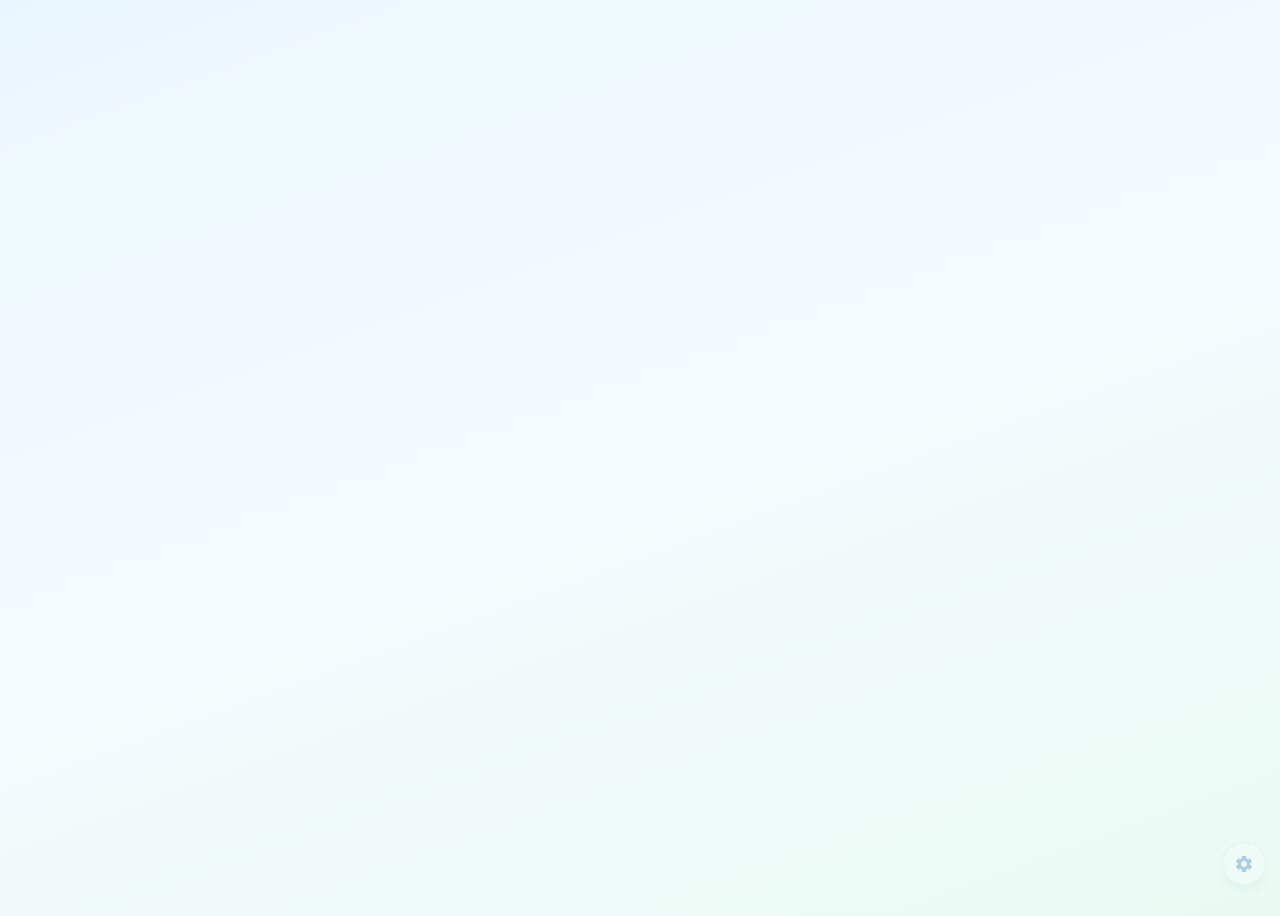
==== commit 9c1424a7: "style: transparent logo, product row layout, and rounded font (Jua) for v0.4.5-beta Co-Authored-By: " ====
--- a/index.html
+++ b/index.html
@@ -17,6 +17,11 @@
   <meta name="apple-mobile-web-app-title" content="이슬로게임" />
   <link rel="apple-touch-icon" href="assets/icons/icon.svg" />
 
+  <!-- 폰트: Jua (둥글둥글 귀여운 베이비 느낌, 무료 Google Fonts) -->
+  <link rel="preconnect" href="https://fonts.googleapis.com" />
+  <link rel="preconnect" href="https://fonts.gstatic.com" crossorigin />
+  <link href="https://fonts.googleapis.com/css2?family=Jua&display=swap" rel="stylesheet" />
+
   <!-- 스타일 (색/폰트 값은 theme.css 에서 수정) -->
   <link rel="stylesheet" href="css/reset.css" />
   <link rel="stylesheet" href="css/theme.css" />
@@ -34,6 +39,7 @@
   <script src="js/scenes.js"></script>
   <script src="js/interactions.js"></script>
   <script src="js/analytics.js"></script>
+  <script src="js/sfx.js"></script>
   <script src="js/game.js"></script>
   <script src="js/admin.js"></script>
   <script src="js/main.js"></script>
--- a/css/theme.css
+++ b/css/theme.css
@@ -0,0 +1,60 @@
+/* =============================================================================
+ * theme.css — 색상 / 폰트 / 간격 토큰
+ * -----------------------------------------------------------------------------
+ * 색상·폰트·둥근 정도 등 "디자인 값"은 모두 여기 :root 변수에서 수정하세요.
+ * 이 값만 바꾸면 전체 화면 톤이 한 번에 바뀝니다. (코드 수정 불필요)
+ * ========================================================================== */
+:root {
+  /* --- 브랜드 컬러 (파스텔 블루 · 화이트 · 민트) --- */
+  --color-blue:        #7fbce6;   /* 메인 파스텔 블루 */
+  --color-blue-deep:   #4a90c2;   /* 강조/버튼 */
+  --color-mint:        #b8e6d9;   /* 민트 */
+  --color-mint-deep:   #6fc9b0;
+  --color-white:       #ffffff;
+  --color-cream:       #f4fbff;   /* 아주 옅은 배경 블루 */
+
+  /* --- 텍스트 --- */
+  --color-text:        #2f4858;   /* 기본 글자 (진한 청회색) */
+  --color-text-soft:   #6b8494;   /* 보조 설명 글자 */
+  --color-text-invert: #ffffff;
+
+  /* --- 상태 색 --- */
+  --color-warn:        #ff8a8a;   /* 자극/뾰루지 표현 (붉은 톤) */
+  --color-warn-soft:   #ffd3d3;
+  --color-clean:       #8fe3c4;   /* 깨끗한 피부 반짝임 */
+
+  /* --- 배경 그라데이션 (배경 이미지가 없을 때 사용) --- */
+  --bg-gradient: linear-gradient(160deg, #eaf6ff 0%, #f4fbff 45%, #eafaf3 100%);
+
+  /* --- Placeholder 스타일 --- */
+  --ph-bg:      #ffffff;
+  --ph-border:  #bcdcef;
+  --ph-text:    #7fa5bd;
+
+  /* --- 폰트 (v0.4.5: 둥글둥글 귀여운 베이비 느낌 — Jua, 무료 Google Fonts.
+   *   로드 실패(오프라인)시 시스템 한글 폰트로 자연 폴백) --- */
+  --font-family: 'Jua', 'Pretendard', 'Apple SD Gothic Neo', 'Malgun Gothic',
+                 system-ui, -apple-system, sans-serif;
+
+  /* --- 글자 크기 (멀리서도 잘 보이게 큼직하게) --- */
+  --fs-ment:   clamp(24px, 4.2vw, 46px);   /* 장면 멘트 */
+  --fs-title:  clamp(22px, 3.6vw, 38px);   /* 게이트 제목 */
+  --fs-body:   clamp(16px, 2.2vw, 24px);   /* 설명 */
+  --fs-button: clamp(18px, 2.6vw, 28px);   /* 버튼 */
+  --fs-hint:   clamp(13px, 1.8vw, 20px);   /* 힌트 */
+
+  /* --- 모양 --- */
+  --radius-lg: 28px;
+  --radius-md: 20px;
+  --radius-sm: 14px;
+  --shadow-soft: 0 10px 30px rgba(74, 144, 194, 0.18);
+  --shadow-card: 0 6px 20px rgba(74, 144, 194, 0.14);
+
+  /* --- 버튼 최소 크기 (현장에서 누르기 쉽게) --- */
+  --btn-min-h: 68px;
+
+  /* --- 전환 속도 (애니메이션 튜닝) --- */
+  --t-fast:  200ms;
+  --t-base:  400ms;
+  --t-slow:  700ms;
+}
--- a/css/game.css
+++ b/css/game.css
@@ -57,12 +57,12 @@
   gap: clamp(8px, 1.4vh, 16px);
   opacity: 0;
   visibility: hidden;
-  transition: opacity var(--t-base) ease;
-}
-/* v0.2.8: 장면 전환은 부드러운 크로스 페이드 (카드 중앙 정렬 유지).
- * "다음으로 넘어가는 화살표 느낌"은 좌측 컨트롤의 파란 '다음(→)' 버튼이 담당. */
-.screen.is-active { opacity: 1; visibility: visible; }
-.screen.is-leaving { opacity: 0; }
+  transform: translateY(12px);
+  /* v0.4.1: 페이드 + 살짝 아래→중앙 슬라이드 (약 300ms, 모든 STEP 동일 규칙) */
+  transition: opacity 300ms ease, transform 300ms cubic-bezier(.2,.8,.25,1);
+}
+.screen.is-active { opacity: 1; visibility: visible; transform: translateY(0); }
+.screen.is-leaving { opacity: 0; transform: translateY(-10px); }
 
 /* ----- 상단 진행 표시 (v0.2.5: MISSION → STEP1 → STEP2 → STEP3 → MISSION 성공!)
  * 현재 진행 위치만 활성화(진한 파랑), 나머지는 비활성.
@@ -648,16 +648,18 @@
 }
 .rub-meter .fill { height: 100%; width: 0%; background: linear-gradient(90deg, var(--color-mint), var(--color-mint-deep)); transition: width 120ms linear; }
 
-/* 계면이 캐릭터 (헹구면 아래로 씻겨나감) */
+/* 계면이 캐릭터 — outer(위치·씻김) + inner(감정 모션) 래퍼 (v0.4.1) */
 .surfactant {
   position: absolute;
   width: clamp(34px, 7vw, 54px);
   height: clamp(34px, 7vw, 54px);
   transform: translate(-50%, -50%);
   z-index: 3;
-  transition: transform 0.5s ease, opacity 0.5s ease, filter 0.3s ease;
-}
+  transition: transform 0.5s ease, opacity 0.45s ease;
+}
+.surfactant-inner { width: 100%; height: 100%; display: block; }
 .surfactant.is-washed { transform: translate(-50%, 260%) rotate(24deg); opacity: 0; }
+.surfactant.is-washed .surfactant-inner { animation: none; }  /* 씻길 땐 감정 모션 정지(성능) */
 
 .child-body.is-distress { animation: wobble 1.4s ease-in-out infinite; }
 
@@ -1137,6 +1139,129 @@
   filter: drop-shadow(0 6px 14px rgba(220,70,70,0.35));
   animation: warnFlash 0.6s ease-in-out infinite;
 }
+
+/* =============================================================================
+ * ★ v0.3.3-beta — 페이지 번호 + 계면이 생성 연출
+ * ========================================================================== */
+
+/* 화면 하단 페이지 번호 (작고 차분하게, 콘텐츠 방해 X, 모든 장면 동일 위치) */
+.page-num {
+  margin-top: clamp(3px, 0.8vh, 7px);
+  font-size: clamp(10px, 1.3vw, 13px);
+  font-weight: 700;
+  letter-spacing: 0.6px;
+  color: var(--color-text-soft);
+  opacity: 0.66;
+  user-select: none;
+}
+
+/* 계면이 생성(등장) 연출: 문지를수록 하나씩 팝업 */
+/* 등장/은닉은 outer 의 opacity 로 (transform 은 위치·씻김 전용) */
+.surfactant.is-pending { opacity: 0; }
+.surfactant.is-shown { opacity: 1; }
+/* 등장 팝(scale)은 inner 에서 — outer 의 translate 와 충돌 없음 */
+.surfactant.is-shown .surfactant-inner { animation: germPop 320ms cubic-bezier(.2,.9,.3,1.3) both; }
+@keyframes germPop { from { transform: scale(0.2); } to { transform: scale(1); } }
+
+/* ---- 계면이 감정 모션 (inner) — v0.4.1 ----
+ * playful(신남)/clinging(웃으며 붙음)/anxious(불안)/panic(놀람). 모두 transform 기반(경량).
+ * grow 장면(playful/anxious)은 등장 팝 후 딜레이로 감정 모션 시작. */
+.surfactant.mood-playful .surfactant-inner  { animation: germPop 320ms cubic-bezier(.2,.9,.3,1.3) both, germPlayful 1.5s 320ms ease-in-out infinite; }
+.surfactant.mood-anxious .surfactant-inner  { animation: germPop 320ms cubic-bezier(.2,.9,.3,1.3) both, germAnxious 0.9s 320ms ease-in-out infinite; }
+.surfactant.mood-clinging .surfactant-inner { animation: germClinging 2s ease-in-out infinite; }
+.surfactant.mood-panic .surfactant-inner    { animation: germPanic 0.5s ease-in-out infinite; }
+
+@keyframes germPlayful {
+  0%, 100% { transform: translateY(0) rotate(-8deg) scale(1); }
+  50%      { transform: translateY(-4px) rotate(8deg) scale(1.08); }
+}
+@keyframes germAnxious {
+  0%, 100% { transform: translate(0, 0) rotate(0) scale(0.96); }
+  25%      { transform: translate(-1.5px, 0) rotate(-3deg) scale(0.96); }
+  75%      { transform: translate(1.5px, 0) rotate(3deg) scale(0.96); }
+}
+@keyframes germClinging {
+  0%, 100% { transform: rotate(-5deg) scale(1); }
+  50%      { transform: rotate(5deg) scale(1.05); }
+}
+@keyframes germPanic {
+  0%, 100% { transform: translateX(0) rotate(0); }
+  20%      { transform: translateX(-3px) rotate(-10deg); }
+  60%      { transform: translateX(3px) rotate(10deg); }
+}
+
+/* =============================================================================
+ * ★ v0.4.1-beta — 거품/물 효과 · 경고 연출 · 결과 연출 (전부 transform/opacity 기반)
+ * ========================================================================== */
+
+/* ---- 거품: 부드럽게 나타남/사라짐(opacity) + 살짝 떠오르는 흔들림 ---- */
+.foam-bubble {
+  transition: opacity 0.4s ease;
+  animation: bubbleFloat 3.4s ease-in-out infinite;
+}
+@keyframes bubbleFloat {
+  0%, 100% { transform: translate(-50%, -50%) translateY(0); }
+  50%      { transform: translate(-50%, -50%) translateY(-3px); }
+}
+
+/* ---- 물줄기(샤워): 아래로 흐르는 물방울 (STEP1②·STEP3) ---- */
+.water-layer { position: absolute; inset: 0; pointer-events: none; z-index: 3; overflow: hidden; }
+.water-drop {
+  position: absolute;
+  top: 0;
+  width: clamp(3px, 0.8vw, 5px);
+  border-radius: 999px;
+  background: linear-gradient(180deg, rgba(150, 210, 245, 0.05), rgba(110, 188, 235, 0.8));
+  animation: waterFall 1.1s linear infinite;
+  will-change: transform, opacity;
+}
+@keyframes waterFall {
+  0%   { transform: translateY(-30%); opacity: 0; }
+  12%  { opacity: 0.85; }
+  85%  { opacity: 0.85; }
+  100% { transform: translateY(760%); opacity: 0; }
+}
+
+/* ---- 경고 화면 연출 (theme-red 위에서만, 과하지 않게) ---- */
+.warning-scene::after {
+  content: "";
+  position: absolute;
+  inset: 0;
+  z-index: 3;
+  pointer-events: none;
+  box-shadow: inset 0 0 clamp(40px, 9vw, 80px) clamp(6px, 1.6vw, 14px) rgba(255, 96, 96, 0.32);
+  animation: warnGlow 1.1s ease-in-out infinite;
+}
+@keyframes warnGlow {
+  0%, 100% { opacity: 0.55; }
+  50%      { opacity: 1; }
+}
+/* 카드: 등장(cardIn) 후 가벼운 흔들림 2회 */
+.warning-scene .scene-card {
+  animation: cardIn 320ms cubic-bezier(.2,.85,.25,1) both,
+             warnShake 0.42s ease 0.34s 2;
+}
+@keyframes warnShake {
+  0%, 100% { transform: translateX(0); }
+  25%      { transform: translateX(-4px); }
+  75%      { transform: translateX(4px); }
+}
+/* 경고 문구 등장(살짝 팝) */
+.warning-scene .card-title { animation: warnTextIn 420ms cubic-bezier(.2,.9,.3,1.25) both; }
+@keyframes warnTextIn {
+  from { opacity: 0; transform: translateY(8px) scale(0.92); }
+  to   { opacity: 1; transform: none; }
+}
+
+/* ---- 결과(성공) 화면: 문구 팝 + 반짝임 강조 ---- */
+.success-title { animation: successPop 520ms cubic-bezier(.2,.9,.3,1.35) both; }
+@keyframes successPop {
+  0%   { opacity: 0; transform: translateY(10px) scale(0.86); }
+  60%  { opacity: 1; transform: translateY(0) scale(1.06); }
+  100% { transform: scale(1); }
+}
+.success-desc { animation: fadeUp 480ms 160ms ease both; }
+.missionSuccess .sparkle, .theme-success .sparkle { animation-duration: 1.3s; }
 
 /* =============================================================================
  * 반응형: 태블릿 가로 / 모바일 / 세로 모드
@@ -1238,3 +1363,130 @@
   .gauge-bar { height: 16px; }
   .btn-primary { min-height: 56px; padding: 0 24px; font-size: 17px; }
 }
+
+/* =============================================================================
+ * ★ v0.4.2-beta — 실제 에셋 비율·크기 보정 (원본 뒤 최종 위치)
+ *   아기: 481×705(세로형) → child-body 를 세로 비율 박스로 (이미지 꽉 차게, 여백 없음).
+ *   계면이(gyemeon ~1:1)·제품 SVG placeholder 는 기존 정사각 박스 그대로 자연스럽게 들어감.
+ * ========================================================================== */
+.child-body {
+  width: clamp(150px, 30vw, 214px);
+  height: auto;
+  aspect-ratio: 481 / 705;
+}
+@media (orientation: portrait) {
+  .child-body { width: clamp(178px, 46vw, 240px); }
+}
+
+/* =============================================================================
+ * ★ v0.4.3-beta — 게이지바 숨김 · 계면이 축소/배치 · 샤워기 확대 · Page5 floating
+ * ========================================================================== */
+
+/* 1) 아기 밑 게이지바(rub-meter) 완전 숨김 — 관련 로직/요소는 유지, UI만 숨김 */
+.rub-meter { display: none !important; }
+
+/* 2) 계면이 전체 약 25% 축소 (판정과 무관, 겹침 완화) */
+.surfactant { width: clamp(26px, 5.2vw, 40px); height: clamp(26px, 5.2vw, 40px); }
+
+/* 6) 샤워기만 약 25% 확대 (위치·씻김 애니메이션은 그대로) */
+.drag-tool.tool-shower { width: clamp(128px, 20vw, 188px); height: clamp(128px, 20vw, 188px); }
+
+/* 7) Page 5(계면활성제 설명) 계면이 — 더 작게 + 물속에 둥둥 떠다니는 floating */
+.surfactant.mood-float { width: clamp(22px, 4.4vw, 34px); height: clamp(22px, 4.4vw, 34px); }
+.surfactant.mood-float .surfactant-inner { animation: germFloat 3.4s ease-in-out infinite; }
+@keyframes germFloat {
+  0%, 100% { transform: translateY(0)    translateX(0)    rotate(-3deg); }
+  25%      { transform: translateY(-5px) translateX(2px)  rotate(2deg); }
+  50%      { transform: translateY(-2px) translateX(-2px) rotate(3deg); }
+  75%      { transform: translateY(-6px) translateX(1px)  rotate(-2deg); }
+}
+
+@media (orientation: portrait) {
+  .surfactant { width: clamp(26px, 8vw, 40px); height: clamp(26px, 8vw, 40px); }
+  .surfactant.mood-float { width: clamp(22px, 6.4vw, 34px); height: clamp(22px, 6.4vw, 34px); }
+  .drag-tool.tool-shower { width: clamp(112px, 33vw, 165px); height: clamp(112px, 33vw, 165px); }
+}
+
+/* =============================================================================
+ * ★ v0.4.4-beta — 공식 로고 · 제품 3종 히어로 · 드래그 유도 · 실제 제품 병 비율
+ * ========================================================================== */
+
+/* 1) 로고: 실제 비율(243:142) 박스로 (투명 PNG, 흰 배경 없음) + 은은한 그림자 */
+.brand-logo, .ending-logo { height: auto; aspect-ratio: 243 / 142; background: transparent; }
+.brand-logo img, .ending-logo img { filter: drop-shadow(0 2px 4px rgba(60,110,160,0.18)); }
+
+/* 4·6) 제품 3종 (Page 6·10) — v0.4.5: 가로 일렬 나란히 (겹침 없음·모두 크게·균형 간격) */
+.product-hero {
+  width: min(94%, 440px);
+  margin: clamp(4px, 1vh, 10px) auto;
+  display: flex;
+  align-items: flex-end;
+  justify-content: center;
+  gap: clamp(6px, 2.2vw, 20px);
+}
+.ph-item {
+  position: static;
+  flex: 1 1 0;
+  min-width: 0;
+  max-width: 33.3%;
+  height: auto;
+  aspect-ratio: 500 / 1000;                 /* 세로 병 비율 (원본 유지) */
+  transform: none;
+  filter: drop-shadow(0 10px 16px rgba(60, 110, 160, 0.24));
+  animation: heroFade 400ms ease both;
+}
+.ph-1 { animation-delay: 40ms; }
+.ph-2 { animation-delay: 110ms; }
+.ph-3 { animation-delay: 180ms; }
+@keyframes heroFade { from { opacity: 0; transform: translateY(10px); } to { opacity: 1; transform: none; } }
+
+/* 3) 드래그 유도: 흰색 글로우 + 펄스 링(::before) + 손가락 힌트 (잡으면 사라짐) */
+.drag-tool { filter: drop-shadow(0 0 5px rgba(255,255,255,0.95)) drop-shadow(0 8px 16px rgba(74,144,194,0.30)); }
+.drag-tool::before {
+  content: ""; position: absolute; inset: -14%;
+  border-radius: 50%;
+  border: 3px solid rgba(255,255,255,0.9);
+  box-shadow: 0 0 12px rgba(120,190,235,0.7);
+  animation: dragPulse 1.5s ease-in-out infinite;
+  pointer-events: none; z-index: -1;
+}
+@keyframes dragPulse {
+  0%, 100% { transform: scale(0.9);  opacity: 0.45; }
+  50%      { transform: scale(1.12); opacity: 1; }
+}
+.drag-hint {
+  position: absolute;
+  font-size: clamp(26px, 6vw, 42px);
+  transform: translate(-50%, -50%);
+  pointer-events: none; z-index: 6;
+  animation: handBob 1.1s ease-in-out infinite;
+  filter: drop-shadow(0 2px 3px rgba(0,0,0,0.22));
+}
+@keyframes handBob {
+  0%, 100% { transform: translate(-50%, -50%) translateY(0)    rotate(-8deg); }
+  50%      { transform: translate(-50%, -50%) translateY(-9px) rotate(3deg); }
+}
+.stage.is-grabbed .drag-tool::before { animation: none; opacity: 0; }
+.stage.is-grabbed .drag-hint { opacity: 0; animation: none; transition: opacity var(--t-fast) ease; }
+
+/* 5) 이슬로 제품(Page 7 드래그 도구) — 실제 병 비율(세로) */
+.drag-tool.tool-eslo { width: clamp(66px, 10vw, 104px); height: auto; aspect-ratio: 500 / 1000; }
+@media (orientation: portrait) {
+  .drag-tool.tool-eslo { width: clamp(60px, 17vw, 96px); }
+  .product-hero { width: min(96%, 420px); }
+}
+
+/* =============================================================================
+ * ★ v0.4.5-beta — 타이포그래피 다듬기 (Jua 폰트 · 줄간격/자간/문단여백)
+ *   문장은 의미 단위 줄바꿈(config \n) + 아래 여백/줄간격으로 읽기 편하게.
+ * ========================================================================== */
+.card-title   { line-height: 1.42; letter-spacing: -0.2px; margin-bottom: clamp(10px, 2vh, 20px); }
+.mission-goal { line-height: 1.42; letter-spacing: -0.2px; }
+.success-desc { line-height: 1.5;  letter-spacing: -0.1px; }
+.ending-sub   { line-height: 1.7;  letter-spacing: -0.1px; }
+.warning-sub  { line-height: 1.45; }
+.gate-title   { line-height: 1.55; letter-spacing: -0.2px; }
+.keyword      { line-height: 1.4;  letter-spacing: 0; }
+.hint         { line-height: 1.55; letter-spacing: 0; }
+/* Jua 는 획이 굵고 둥글어 아주 작은 글씨는 살짝 키워 가독성 확보 */
+.page-num     { font-size: clamp(11px, 1.4vw, 14px); letter-spacing: 0.3px; }
